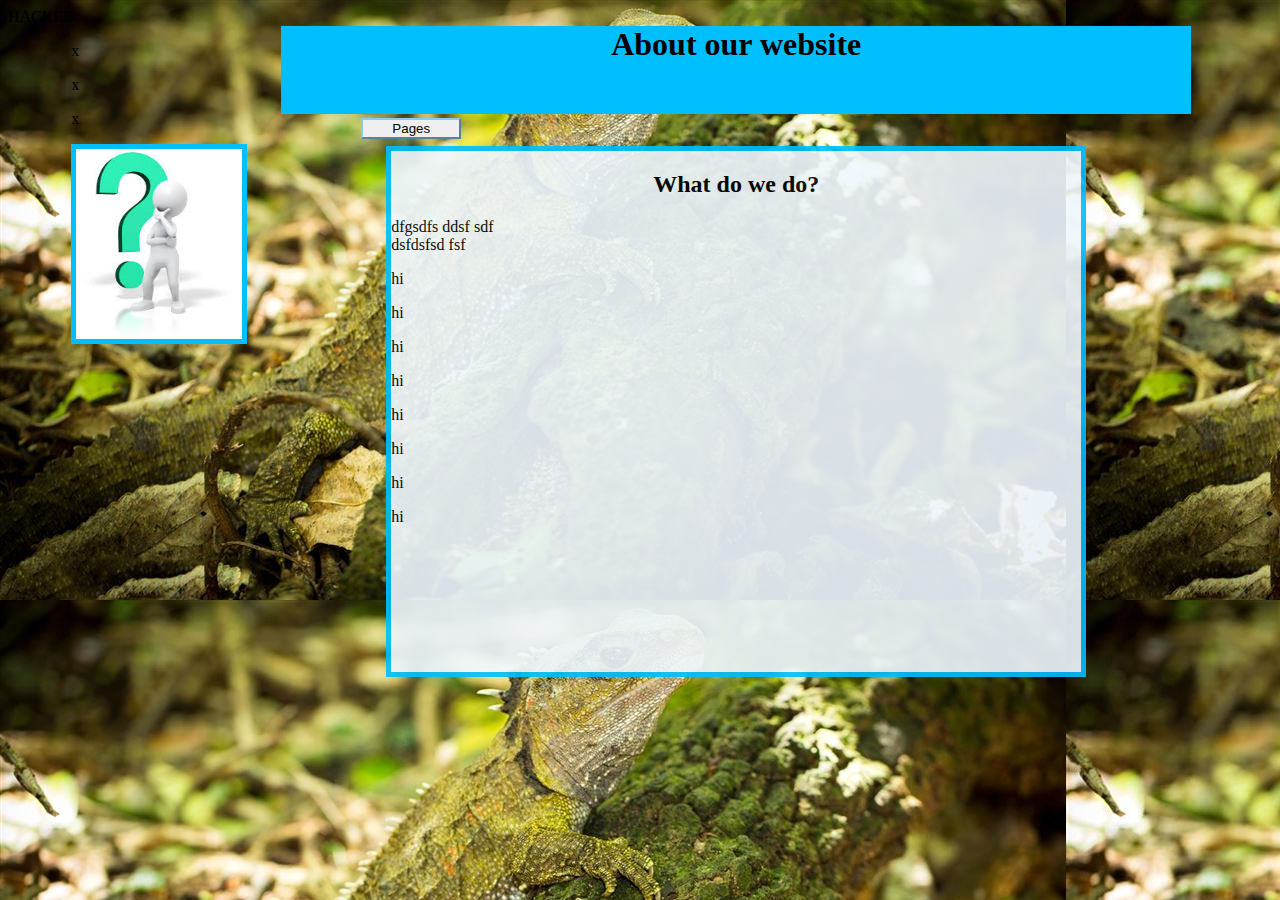
==== About.html @ 7ba63606 "All pages created." ====
<html> 

<link rel="stylesheet" type="text/css" href="stylesheet.css">

<body>
    
    <div class="Nfagie's backend hack"> HACKED</div>

    
    
    
    <div class="container">
        <div class="left"> 
            <p> 
                            x
                        </p> 
                        
                         <p> 
                            x
                        </p> <p> 
                            
                        </p> <p> 
                        x
                        
            <div class="WebsiteName"> 
            </div>
   
            
                        <img src="About%20us.jfif" class="Images"> 
            
            
       
         
        </div>
        <div class="right"> 
    <h1>About our website</h1>
    
    <div class=Navigation> 
         <div class="Dropdown1">
                 
          <div class="menuItem">
      <button class="dropbtn">
    
            Pages
              
     
             </button>
              
      <div class="dropdown-content">
        
        <a href="#">Main Information</a>
        <a href="https://anashkind17.github.io/Design2.html">Sub Information</a>
          
        <a href="https://anashkind17.github.io/Design3.html">Gallery</a>
          <a href="https://anashkind17.github.io/Design3.html">About</a>
          
          
      </div>
                 </div>
                      
    </div>
        
  
        
            </div>
            
    <div class="Content">
    
    <h2>What do we do?</h2>
    
   dfgsdfs
        ddsf
        sdf 
        <br>
        dsfdsfsd fsf
        <p>hi</p> <p>hi</p><p>hi</p><p>hi</p><p>hi</p><p>hi</p><p>hi</p><p>hi</p>
    </div>
    </div>
    
        
   
    
    </div>
    </body>
</html>
---- stylesheet.css ----
body {
    background-color: aliceblue;
    background-image: url(tuatara-climate-change-hero.jpg);
}

.WebsiteName {  
    
    background-color: lightgreen;
}

.container {
    
    margin: auto;
    width: 90%;
    background-color: transparent;
}  

.Images 
    
{
    border: 5px;
    border-style: solid;
    border-bottom-color: deepskyblue;
    max-height: 200px;
    max-width: 200px;
}





.left {
    
    min-width: 210px; 
    background-color: transparent;
    float: left;
    
}



.right {    
    
    width: 80%;
    background-color: transparent;
   float: left;

}

h1 {
    color: black;
    background-color: deepskyblue;
    width: 100%;
    height: 10%;
    margin: auto;
    text-align: center;
}

ImageTitle

{
    color: black;
    background-color: deepskyblue;
    width: 100%;
    height: 10%;
    margin: auto;
    text-align: center;
    border-bottom-color: black;
    border-style: solid;
}



h2 {
    
    text-align: center;
    
}

.Content {
    
    background-color: aliceblue;
    border: 5px;
    border-color: deepskyblue;
    border-style: solid;
    width: 700px;
    height: 60%;
    margin:auto;
    opacity: 90%;
    
}

.Images {
    
border-color: deepskyblue;
  
    
}

.Images2 {
    
   border-bottom-color: deepskyblue;

}

.Dropdown2
{
    float: left;
    display: block;
    color: cornflowerblue;
    text-align: center;
    padding: 4px 16px;
    width: 250px    ;   `   
    list-style-type: none;
    text-decoration: none;
}

.Dropdown3
{
    float: left;
    display: block;
    color: cornflowerblue;
    text-align: center;
    padding: 4px 16px;
    width: 250px;
    list-style-type: none;  
    text-decoration: none;

}

.dropbtn {
    width:100px;
    border-color: skyblue;
}

.Navigation 
{
   background-color: transparent;
   width: 900px;
   margin: auto;
   height: 32px;
   

}
   

 /* Dropdown Button */
.Dropdown1
{
    
    float: left;
    display: block;
    color: cornflowerblue;
    text-align: center;
    padding: 4px 16px;
    list-style-type: none;
    text-decoration: none;
    width: 250px;
 
    
}

/* The container <div> - needed to position the dropdown content */
.menuItem {
  text-align: center;
  position: relative;
  width:100%;
  padding: left;
  

}

/* Dropdown Content (Hidden by Default) */
.dropdown-content {
  display: none;
  position: absolute;
  background-color: #f1f1f1;
  min-width: 20%;
  box-shadow: 0px 8px 16px 0px rgba(0,0,0,0.2);
  z-index: 1;
}

/* Links inside the dropdown */
.dropdown-content a {
  color: black;
  padding: 12px 16px;
  text-decoration: none;
  display: block;
}

/* Change color of dropdown links on hover */
.dropdown-content a:hover {background-color: #ddd;}

/* Show the dropdown menu on hover */
.menuItem:hover .dropdown-content {display: block;}

/* Change the background color of the dropdown button when the dropdown content is shown */
.menuItem:hover .dropbtn {background-color: transparent; }
 
   
.MainClass {
     background-color: aquamarine;
     width: 80%;
     margin: auto;
    padding-bottom: 15px;
    
}

.Page3Heading {
    text-align: center;

    
}

* {box-sizing:border-box}

/* Slideshow container */
.slideshow-container {
  max-width: 1000px;
  position: relative;
  margin: auto;
}

/* Hide the images by default */
.mySlides {
  display: none;
}

/* Next & previous buttons */
.prev, .next {
  cursor: pointer;
  position: absolute;
  top: 50%;
  width: auto;
  margin-top: -22px;
  padding: 16px;
  color: white;
  font-weight: bold;
  font-size: 18px;
  transition: 0.6s ease;
  border-radius: 0 3px 3px 0;
  user-select: none;
}

/* Position the "next button" to the right */
.next {
  right: 0;
  border-radius: 3px 0 0 3px;
}

/* On hover, add a black background color with a little bit see-through */
.prev:hover, .next:hover {
  background-color: rgba(0,0,0,0.8);
}

/* Caption text */
.text {
  color: #f2f2f2;
  font-size: 15px;
  padding: 8px 12px;
  position: absolute;
  bottom: 8px;
  width: 100%;
  text-align: center;
}

/* Number text (1/3 etc) */
.numbertext {
  color: #f2f2f2;
  font-size: 12px;
  padding: 8px 12px;
  position: absolute;
  top: 0;
}

/* The dots/bullets/indicators */
.dot {
  cursor: pointer;
  height: 15px;
  width: 15px;
  margin: 0 2px;
  background-color: #bbb;
  border-radius: 50%;
  display: inline-block;
  transition: background-color 0.6s ease;
}

.active, .dot:hover {
  background-color: #717171;
}

/* Fading animation */
.fade {
  -webkit-animation-name: fade;
  -webkit-animation-duration: 1.5s;
  animation-name: fade;
  animation-duration: 1.5s;
}

@-webkit-keyframes fade {
  from {opacity: .4}
  to {opacity: 1}
}

@keyframes fade {
  from {opacity: .4}
  to {opacity: 1}
}
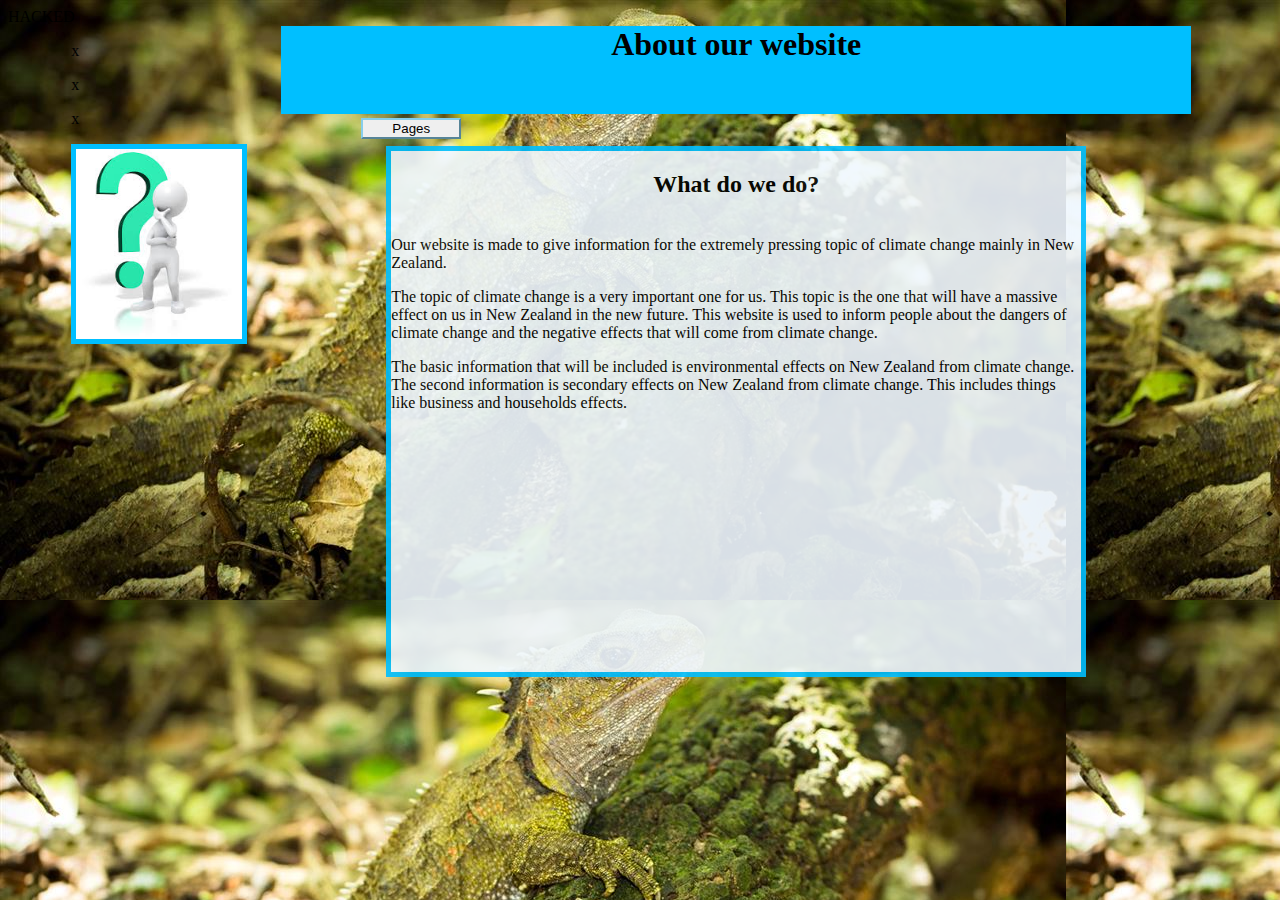
==== commit da6ca687: "I have completed the about section" ====
--- a/About.html
+++ b/About.html
@@ -36,22 +36,23 @@
     <h1>About our website</h1>
     
     <div class=Navigation> 
+        
          <div class="Dropdown1">
                  
           <div class="menuItem">
-      <button class="dropbtn">
+          <button class="dropbtn">
     
-            Pages
+          Pages
               
      
-             </button>
+        </button>
               
-      <div class="dropdown-content">
+          <div class="dropdown-content">
         
-        <a href="#">Main Information</a>
-        <a href="https://anashkind17.github.io/Design2.html">Sub Information</a>
+          <a href="#">Main Information</a>
+          <a href="https://anashkind17.github.io/Design2.html">Sub Information</a>
           
-        <a href="https://anashkind17.github.io/Design3.html">Gallery</a>
+          <a href="https://anashkind17.github.io/Design3.html">Gallery</a>
           <a href="https://anashkind17.github.io/Design3.html">About</a>
           
           
@@ -68,12 +69,12 @@
     
     <h2>What do we do?</h2>
     
-   dfgsdfs
-        ddsf
-        sdf 
-        <br>
-        dsfdsfsd fsf
-        <p>hi</p> <p>hi</p><p>hi</p><p>hi</p><p>hi</p><p>hi</p><p>hi</p><p>hi</p>
+  <br> Our website is made to give information for the extremely pressing topic of climate change mainly in New Zealand.
+        
+        <p> The topic of climate change is a very important one for us. This topic is the one that will have a massive effect on us in New Zealand in the new future. This website is used to inform people about the dangers of climate change and the negative effects that will come from climate change.</p>
+        
+        <p> The basic information that will be included is environmental effects on New Zealand from climate change. The second information is secondary effects on New Zealand from climate change. This includes things like business and households effects.</p>
+        
     </div>
     </div>
     
--- a/stylesheet.css
+++ b/stylesheet.css
@@ -52,21 +52,22 @@
     background-color: deepskyblue;
     width: 100%;
     height: 10%;
-    margin: auto;
-    text-align: center;
-}
-
-ImageTitle
+    margin: 0;
+    text-align: center;
+}
+
+.ImageTitle
 
 {
     color: black;
     background-color: deepskyblue;
-    width: 100%;
-    height: 10%;
+    width: 70%;
+    height: 10%px;
     margin: auto;
     text-align: center;
     border-bottom-color: black;
     border-style: solid;
+    margin-bottom: 50px;
 }
 
 
@@ -175,10 +176,32 @@
   display: none;
   position: absolute;
   background-color: #f1f1f1;
-  min-width: 20%;
+  min-width: 10%;
   box-shadow: 0px 8px 16px 0px rgba(0,0,0,0.2);
   z-index: 1;
 }
+
+.dropdown-hyperlink {
+  position: absolute;
+    top:10;
+    left:0;
+  background-color: #f1f1f1;
+  min-width: 10%;
+  box-shadow: 0px 8px 16px 0px rgba(0,0,0,0.2);
+  z-index: 1;
+}
+.dropdown-hyperlink a {
+  color: black;
+  padding: 12px 12px;
+  text-decoration: none;
+  display: block;
+}
+
+/* Change color of dropdown links on hover */
+.dropdown-hyperlink a:hover {background-color: #ddd;}
+
+/* Show the dropdown menu on hover */
+.menuItem:hover .dropdown-hyperlink {display: block;}
 
 /* Links inside the dropdown */
 .dropdown-content a {
@@ -217,6 +240,7 @@
 /* Slideshow container */
 .slideshow-container {
   max-width: 1000px;
+    max-height: 500px;
   position: relative;
   margin: auto;
 }
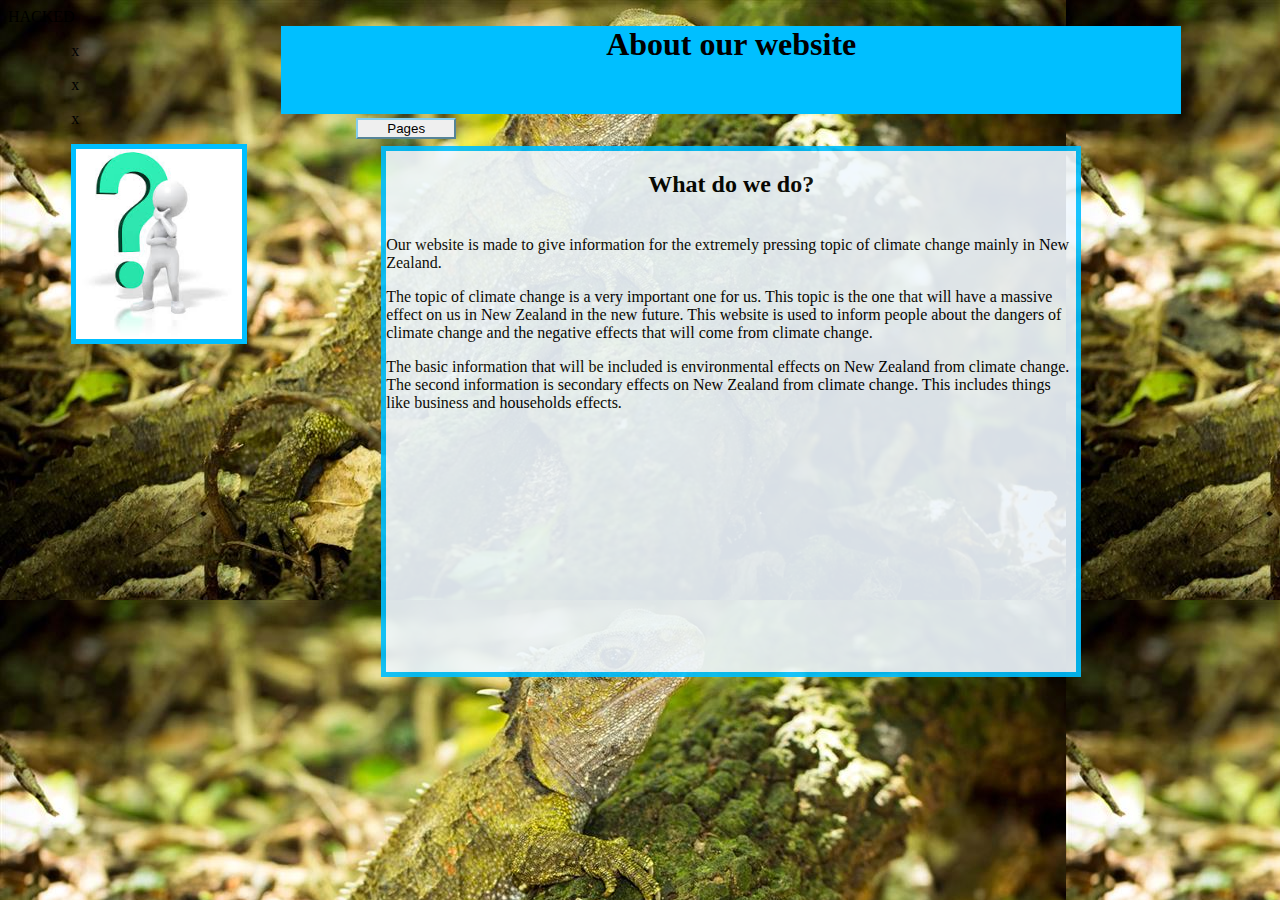
==== commit e685904c: "Dropdowns and navigation is fixed" ====
--- a/About.html
+++ b/About.html
@@ -26,7 +26,7 @@
             </div>
    
             
-                        <img src="About%20us.jfif" class="Images"> 
+                        <img src="AboutUs.jfif" class="Images"> 
             
             
        
@@ -49,11 +49,11 @@
               
           <div class="dropdown-content">
         
-          <a href="#">Main Information</a>
-          <a href="https://anashkind17.github.io/Design2.html">Sub Information</a>
-          
-          <a href="https://anashkind17.github.io/Design3.html">Gallery</a>
-          <a href="https://anashkind17.github.io/Design3.html">About</a>
+        <a href="index.html">Homepage</a>
+        <a href="Content1.html">Main Information</a>
+        <a href="Content2.html">Sub Information</a>
+        <a href="Gallery.html">Gallery</a>
+        <a href="About.html">About</a>
           
           
       </div>
--- a/stylesheet.css
+++ b/stylesheet.css
@@ -34,16 +34,14 @@
     min-width: 210px; 
     background-color: transparent;
     float: left;
-    
 }
 
 
 
 .right {    
-    
-    width: 80%;
+
     background-color: transparent;
-   float: left;
+    float: left;
 
 }
 
@@ -86,8 +84,9 @@
     border-style: solid;
     width: 700px;
     height: 60%;
-    margin:auto;
+    margin: auto;
     opacity: 90%;
+
     
 }
 
@@ -165,7 +164,7 @@
 .menuItem {
   text-align: center;
   position: relative;
-  width:100%;
+  width: 100%;
   padding: left;
   
 
@@ -329,4 +328,47 @@
 @keyframes fade {
   from {opacity: .4}
   to {opacity: 1}
-}+}
+
+@media screen and (max-width: 900px) {
+  .right, .Content, .MainClass, .Navigation {
+    width: 100%;
+    float: none;
+  }
+    .Images {
+        display: none;
+    }
+    
+    .Navigation {
+     margin: inherit;
+    padding: none;
+        
+    }
+    
+    .left {
+        
+        display: none;
+    }
+    
+    .Dropdown1 {
+        
+        width: 33%;
+    }
+    
+    .Dropdown2 {
+        
+        width: 33%;
+    }
+    
+        .Dropdown3 {
+        
+        width: 33%;
+    }
+    
+    .MenuItem {
+        padding: none;
+    }
+    
+    .
+    
+} 